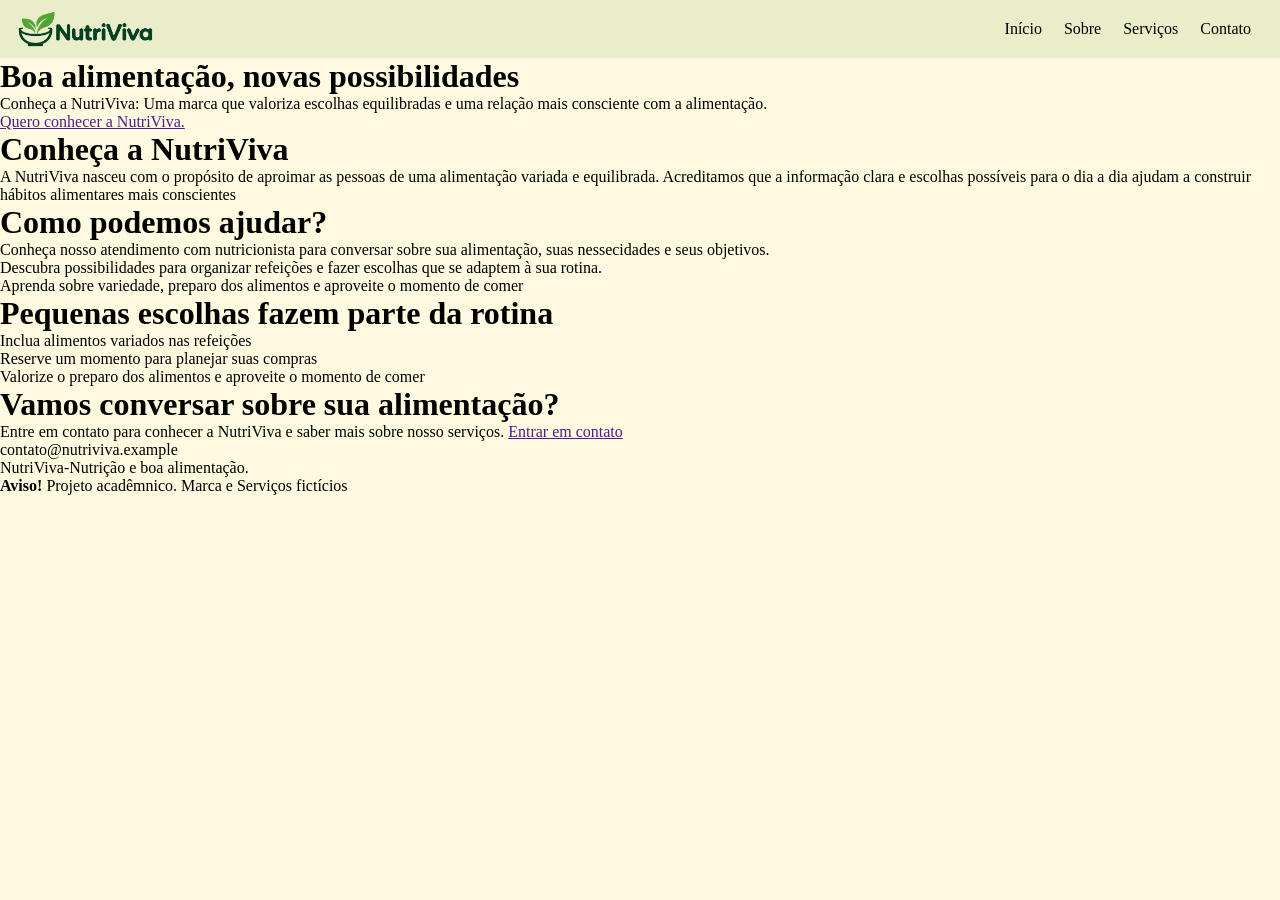
==== Emanuely,Heitor,Isaque/nutriviva.html @ 5b2e84ed "Add files via upload" ====
<!DOCTYPE html>
<html lang="en">
<head>
    <meta charset="UTF-8">
    <meta name="viewport" content="width=device-width, initial-scale=1.0">
    <title>Document</title>
<link rel="stylesheet" href="css/estilo.css">
</head>
<body>
    
<div class="cabecalho">
    <img src="img/NutriViva.png" alt="">
    <ul>
        <a href="">Início</a>
        <a href="">Sobre</a>
        <a href="">Serviços</a>
        <a href="">Contato</a>
    </ul>
</div>

    <div class="principal">
<h1>Boa alimentação, novas possibilidades</h1>
<p>Conheça a NutriViva: Uma marca que valoriza escolhas equilibradas e uma relação mais consciente com a alimentação.</p>    
<a href=""> Quero conhecer a NutriViva.</a>
</div>

    <div class="sobre">
        <h1>Conheça a NutriViva</h1>
        <p>A NutriViva nasceu com o propósito de aproimar as pessoas de uma alimentação variada e  equilibrada. Acreditamos que a informação clara e escolhas possíveis para o dia a dia ajudam a construir hábitos alimentares mais conscientes</p>

    </div>

    <div class="serviços">
<h1>Como podemos ajudar?</h1>
<p>Conheça nosso atendimento com nutricionista para conversar sobre sua alimentação, suas nessecidades e seus objetivos.</p>
<p>Descubra possibilidades para organizar refeições e fazer escolhas que se adaptem à sua rotina.</p>
<p>Aprenda sobre variedade, preparo dos alimentos e aproveite o momento de comer</p>
    </div>
    
    <div class="informativo">
        <h1>Pequenas escolhas fazem parte da rotina</h1>
    <ol>
        <li>Inclua alimentos variados nas refeições</li>
        <li>Reserve um momento para planejar suas compras</li>
        <li>Valorize o preparo dos alimentos e aproveite o momento de comer</li>
    </ol>
    </div>
    
    <div class="contato">
<h1>Vamos conversar sobre sua alimentação?</h1>
<p>Entre em contato para conhecer a NutriViva e saber mais sobre nosso serviços. <a href="">Entrar em contato</a></p>
<p>contato@nutriviva.example</p>
    </div>

    <div class="rodape">
<footer>
<p>NutriViva-Nutrição e boa alimentação.</p>
<p> <b>Aviso!</b> Projeto acadêmnico. Marca e Serviços fictícios</p>
</footer>
    </div>




</body> 
</html>
---- Emanuely,Heitor,Isaque/css/estilo.css ----
*{
    margin: 0;
    padding: 0;
    box-sizing: border-box;
}
body{
    background-color: #fefae0;
}
.cabecalho {
  display: flex;
 align-items: center;
  justify-content: flex-end;
  padding: 20px;
   background-color: #e9edc9;
  color: #000000;
margin: none;

}

.cabecalho a {
  color: inherit;
  text-decoration: none;
margin: none;
  background-color: #e9edc9;
  color: #000000;
  transition: all 300ms ease;
  padding: 10px 9px;
  border-radius: 20px;
  font-size: 16px;
  border: none;
  cursor: pointer;

}


.cabecalho a:hover {
  background-color: #fbffde;
}
.cabecalho img {
position: absolute;
width: 150px;
left: 10px ;
}
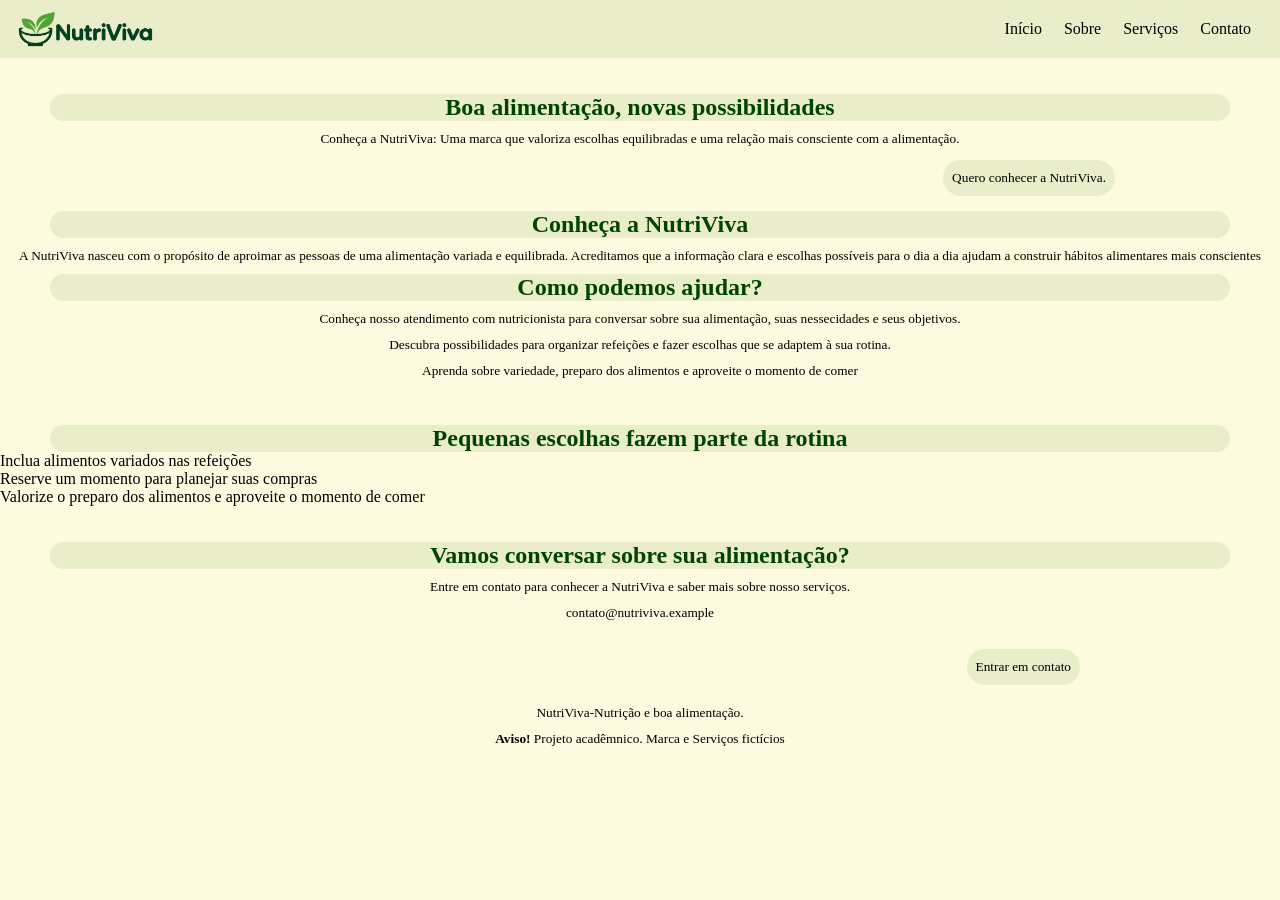
==== commit ed6f8daf: "Add files via upload" ====
--- a/Emanuely,Heitor,Isaque/nutriviva.html
+++ b/Emanuely,Heitor,Isaque/nutriviva.html
@@ -4,7 +4,7 @@
     <meta charset="UTF-8">
     <meta name="viewport" content="width=device-width, initial-scale=1.0">
     <title>Document</title>
-<link rel="stylesheet" href="css/estilo.css">
+<link rel="stylesheet" href="css/NutriCelular.css">
 </head>
 <body>
     
@@ -17,13 +17,13 @@
         <a href="">Contato</a>
     </ul>
 </div>
-
+<br><br>
     <div class="principal">
 <h1>Boa alimentação, novas possibilidades</h1>
 <p>Conheça a NutriViva: Uma marca que valoriza escolhas equilibradas e uma relação mais consciente com a alimentação.</p>    
-<a href=""> Quero conhecer a NutriViva.</a>
+<a href=""> Quero conhecer a NutriViva. </a>
 </div>
-
+<br><br><br>
     <div class="sobre">
         <h1>Conheça a NutriViva</h1>
         <p>A NutriViva nasceu com o propósito de aproimar as pessoas de uma alimentação variada e  equilibrada. Acreditamos que a informação clara e escolhas possíveis para o dia a dia ajudam a construir hábitos alimentares mais conscientes</p>
@@ -36,7 +36,7 @@
 <p>Descubra possibilidades para organizar refeições e fazer escolhas que se adaptem à sua rotina.</p>
 <p>Aprenda sobre variedade, preparo dos alimentos e aproveite o momento de comer</p>
     </div>
-    
+    <br><br>
     <div class="informativo">
         <h1>Pequenas escolhas fazem parte da rotina</h1>
     <ol>
@@ -45,13 +45,15 @@
         <li>Valorize o preparo dos alimentos e aproveite o momento de comer</li>
     </ol>
     </div>
-    
+    <br><br>
     <div class="contato">
 <h1>Vamos conversar sobre sua alimentação?</h1>
-<p>Entre em contato para conhecer a NutriViva e saber mais sobre nosso serviços. <a href="">Entrar em contato</a></p>
+<p>Entre em contato para conhecer a NutriViva e saber mais sobre nosso serviços. <br>
 <p>contato@nutriviva.example</p>
-    </div>
-
+<br> 
+<a href="">Entrar em contato</a></p>   
+</div>
+<br><br>
     <div class="rodape">
 <footer>
 <p>NutriViva-Nutrição e boa alimentação.</p>
--- a/Emanuely,Heitor,Isaque/css/NutriCelular.css
+++ b/Emanuely,Heitor,Isaque/css/NutriCelular.css
@@ -0,0 +1,86 @@
+*{
+    margin: 0;
+    padding: 0;
+    box-sizing: border-box;
+}
+body{
+    background-color: #fefae0;
+}
+.cabecalho {
+  display: flex;
+ align-items: center;
+  justify-content: flex-end;
+  padding: 20px;
+   background-color: #e9edc9;
+  color: #000000;
+margin: none;
+
+}
+
+.cabecalho a {
+  color: inherit;
+  text-decoration: none;
+margin: none;
+  background-color: #e9edc9;
+  color: #000000;
+  transition: all 300ms ease;
+  padding: 10px 9px;
+  border-radius: 20px;
+  font-size: 16px;
+  border: none;
+  cursor: pointer;
+
+}
+
+
+.cabecalho a:hover {
+  background-color: #fbffde;
+}
+.cabecalho img {
+position: absolute;
+width: 150px;
+left: 10px ;
+}
+
+h1{
+text-align: center;  
+color: rgb(0, 68, 0);
+border-radius: 20px;
+background-color: #e9edc9;
+margin:0px 50px;
+font-size: 18pt;
+}
+.conhecer{
+  text-align: center;
+}
+p{
+  text-align: center;
+font-size: 10pt;
+margin: 10px;
+}
+ .contato a{
+  font-size: 10pt;
+  position: absolute;
+  right: 200px;
+ background-color: #e9edc9;
+  color: #000000;
+  padding: 10px 9px;
+  border-radius: 20px;
+  border: none;
+  cursor: pointer;
+text-decoration: none;
+}
+ .principal a{
+ 
+  font-size: 10pt;
+  position: absolute;
+  right: 165px;
+  background-color: #e9edc9;
+  color: #000000;
+  padding: 10px 9px;
+  border-radius: 20px;
+  border: none;
+  cursor: pointer;
+text-decoration: none;
+top: 160px;
+}
